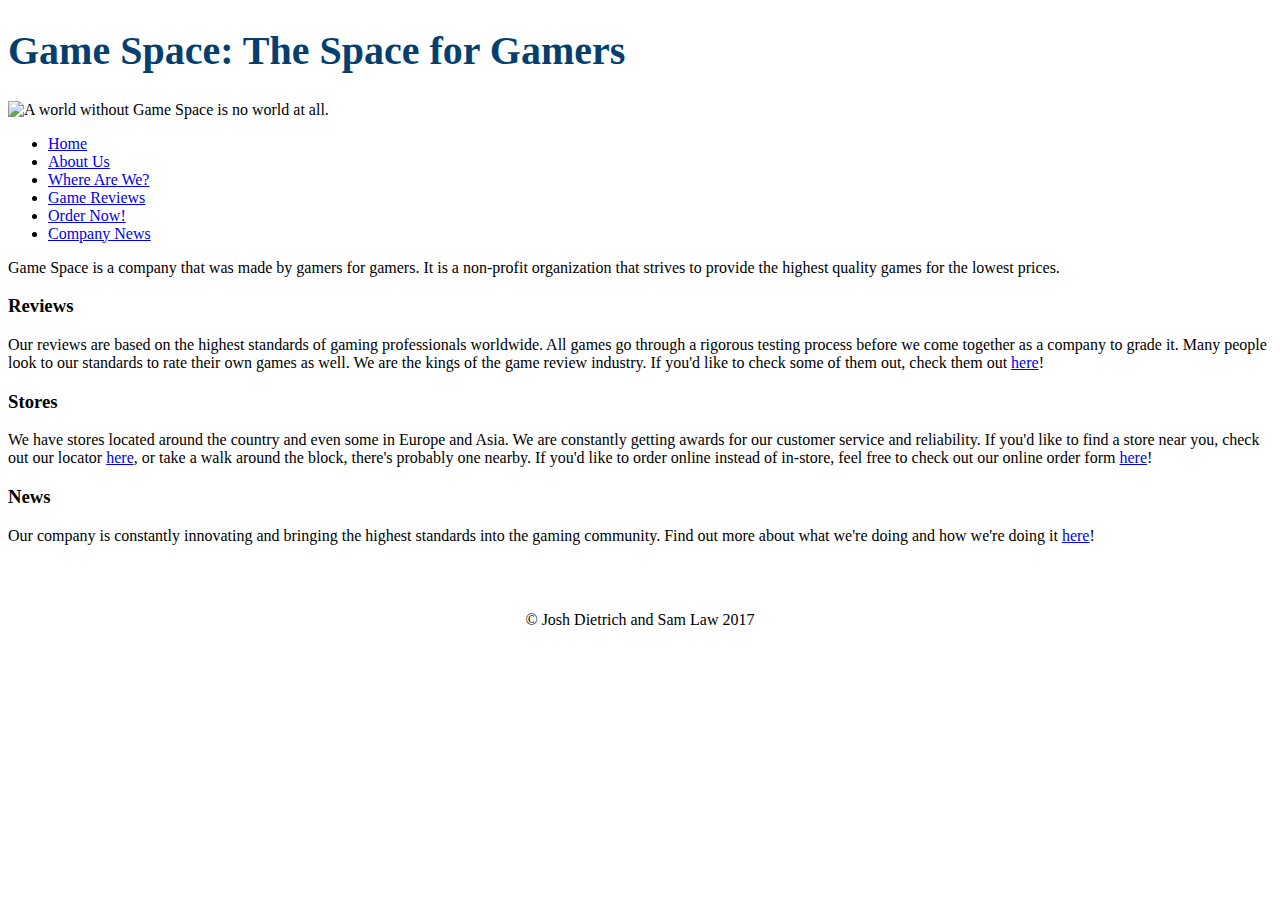
==== public_html/index.html @ b69701a1 "Merge pull request #1 from SamLaw2198/css_annie_stolte" ====
<!--Created by Josh Dietrich-->

<!DOCTYPE html>
<html lang='en'>

<head>
<meta charset="utf-8">

<title>Game Space!</title>
<link rel='icon' href='img/icon.png'/>
</head>

<body>

	<header>
		<h1 style="font-size: 40px; color: #053F6F">Game Space: The Space for Gamers</h1>
		<img src="img/icon.png" alt="A world without Game Space is no world at all."/>
	</header>

	<nav>
		<ul>
			<li><a href='index.html'>Home</a></li>
			<li><a href='about.html'>About Us</a></li>
			<li><a href='stores.html'>Where Are We?</a></li>
			<li><a href='review.html'>Game Reviews</a></li>
			<li><a href='order.html'>Order Now!</a></li>
			<li><a href='news.html'>Company News</a></li>
		</ul>
	</nav>

	<section>
		<div>
			<p>Game Space is a company that was made by gamers for gamers. It is a non-profit organization that strives to provide the highest quality games for the lowest prices. </p>

			<h3>Reviews</h3>
			<p>Our reviews are based on the highest standards of gaming professionals worldwide. All games go through a rigorous testing process before we come together as a company to grade it. Many people look to our standards to rate their own games as well. We are the kings of the game review industry. If you'd like to check some of them out, check them out <a href='review.html'>here</a>!

			<h3>Stores</h3>
			<p>We have stores located around the country and even some in Europe and Asia. We are constantly getting awards for our customer service and reliability. If you'd like to find a store near you, check out our locator <a href='stores.html'>here</a>, or take a walk around the block, there's probably one nearby. If you'd like to order online instead of in-store, feel free to check out our online order form <a href='order.html'>here</a>!

			<h3>News</h3>
			<p>Our company is constantly innovating and bringing the highest standards into the gaming community. Find out more about what we're doing and how we're doing it <a href='news.html'>here</a>!
		</div>
	</section>

	<footer>
		<div style='text-align: center; padding-top: 50px'>
			&copy; Josh Dietrich and Sam Law 2017
		</div>
	</footer>

</body>

</html>
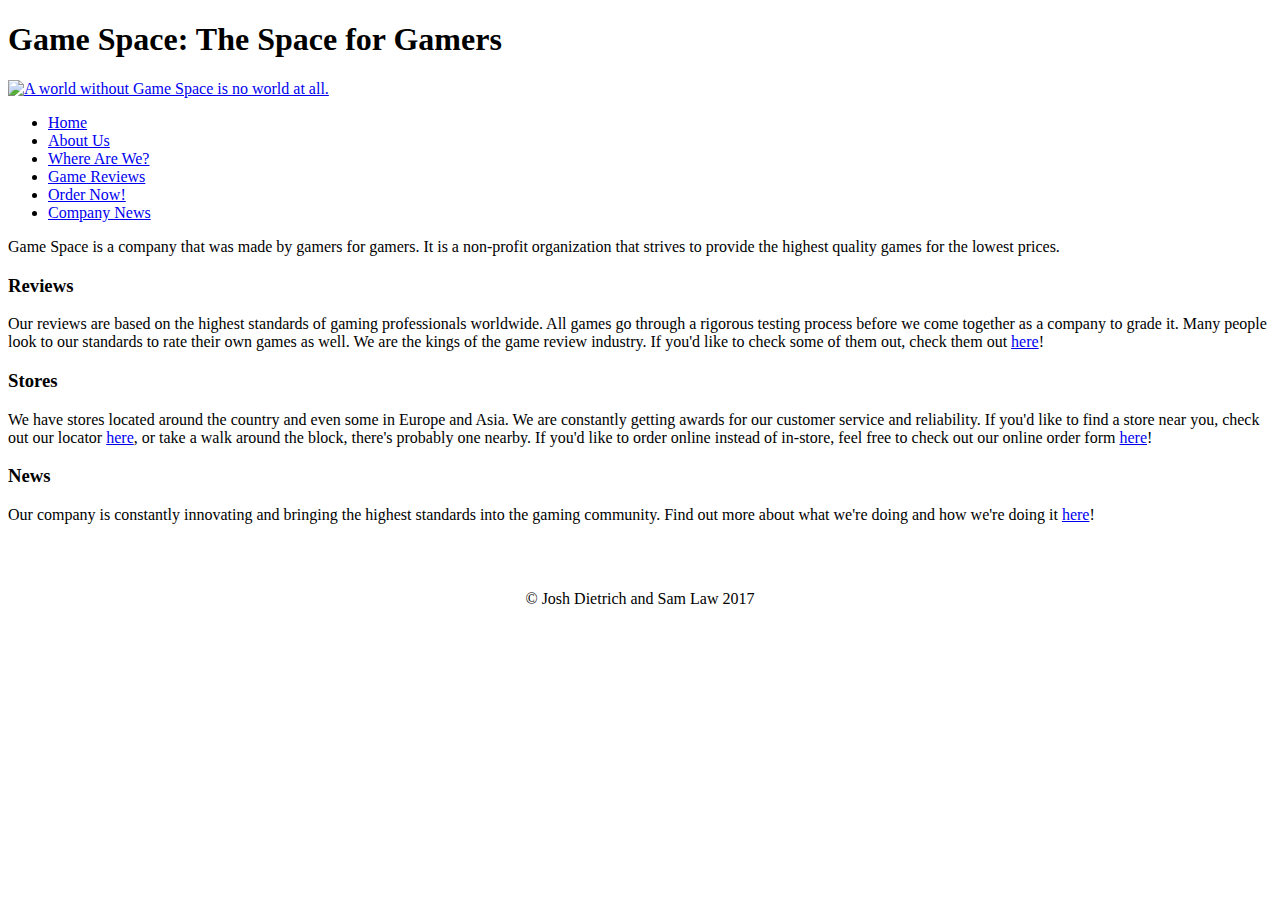
==== commit e5b2ba8a: "made logo into a link to index.html page" ====
--- a/public_html/index.html
+++ b/public_html/index.html
@@ -2,6 +2,8 @@
 
 <!DOCTYPE html>
 <html lang='en'>
+	<link rel="stylesheet" href="videogamecss.txt">
+
 
 <head>
 <meta charset="utf-8">
@@ -13,8 +15,10 @@
 <body>
 
 	<header>
-		<h1 style="font-size: 40px; color: #053F6F">Game Space: The Space for Gamers</h1>
+		<h1>Game Space: The Space for Gamers</h1>
+		<a href="index.html">
 		<img src="img/icon.png" alt="A world without Game Space is no world at all."/>
+		</a>
 	</header>
 
 	<nav>
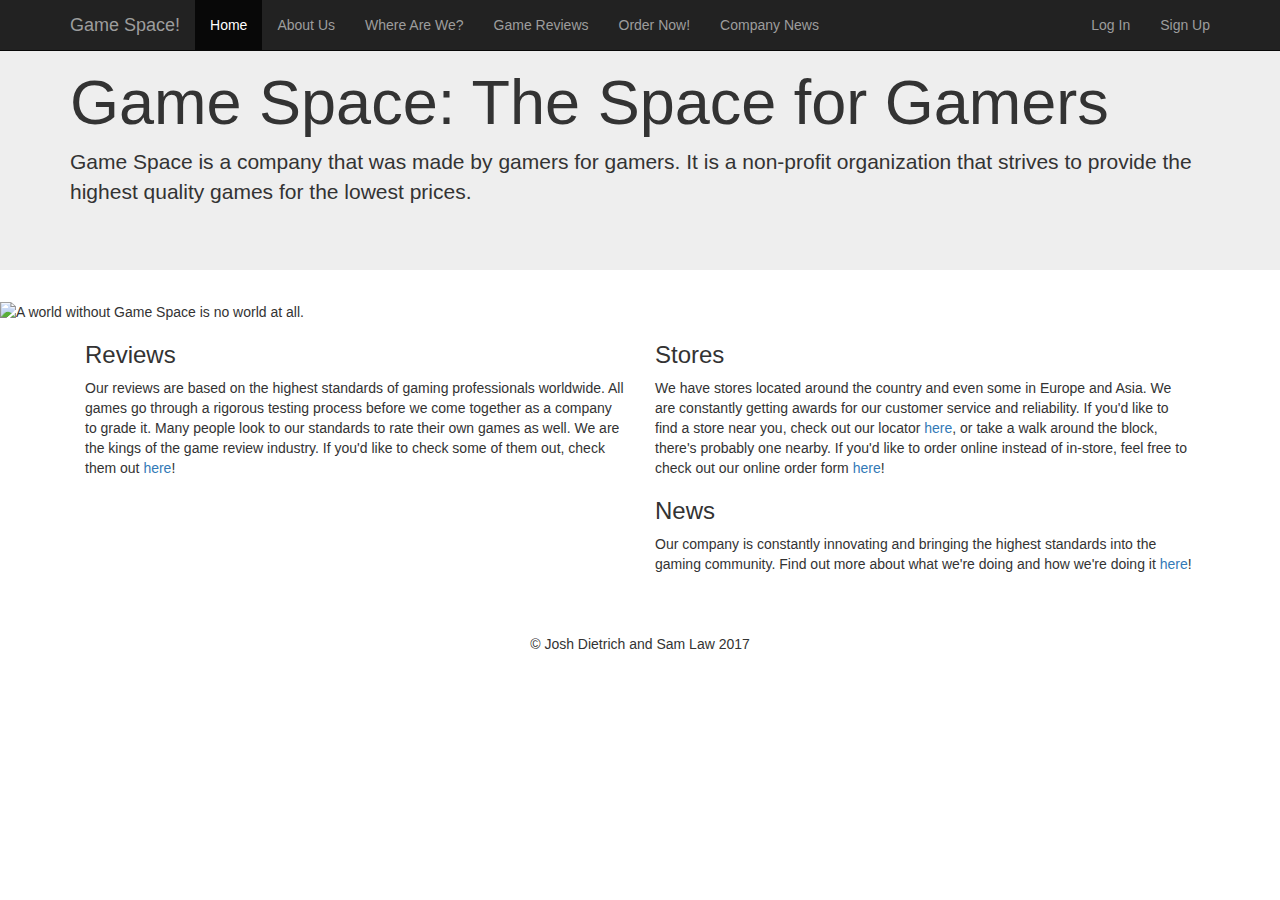
==== commit 0a19327d: "Added class="active" for the navbar for appropriate links on each page." ====
--- a/public_html/index.html
+++ b/public_html/index.html
@@ -2,57 +2,102 @@
 
 <!DOCTYPE html>
 <html lang='en'>
-	<link rel="stylesheet" href="videogamecss.txt">
-
 
 <head>
-<meta charset="utf-8">
+  <meta charset="utf-8">
+  <title>Game Space!</title>
+  <link rel='icon' href='img/icon.png'/>
+  <meta name="viewport" content="width=device-width, initial-scale=1">
 
-<title>Game Space!</title>
-<link rel='icon' href='img/icon.png'/>
+     <!-- Main CSS styles for Bootstrap -->
+  <link rel="stylesheet" href="https://maxcdn.bootstrapcdn.com/bootstrap/3.3.7/css/bootstrap.min.css">
+
+     <!-- Optional theme add-on -->
+  <link rel="stylesheet" href="https://bootswatch.com/superhero/bootstrap.min.css">
+
+      <!-- If you don't like how bootstrap looks, go here and see other themes
+           that are available:
+           https://bootswatch.com/
+
+           You can replace the 'optional theme' with links from the page below
+           to get that theme:
+           https://www.bootstrapcdn.com/bootswatch/
+    -->
+
+      <!-- Our custom stylesheet that WE write. We need this to not have our
+           text appear under the nav bar. -->
+  <link rel="stylesheet" href="css/custom.css">
 </head>
 
 <body>
+  <!-- Navigation Bar -->
+    <nav class="navbar navbar-inverse navbar-fixed-top">
+      <div class="container">
+        <div class="navbar-header">
+          <button type="button" class="navbar-toggle collapsed" data-toggle="collapse" data-target="#navbar" aria-expanded="false" aria-controls="navbar">
+            <span class="sr-only">Toggle navigation</span>
 
-	<header>
-		<h1>Game Space: The Space for Gamers</h1>
-		<a href="index.html">
-		<img src="img/icon.png" alt="A world without Game Space is no world at all."/>
-		</a>
-	</header>
+            <!-- Three line "hamburger" icon for the collapsed navigation -->
+            <span class="icon-bar"></span>
+            <span class="icon-bar"></span>
+            <span class="icon-bar"></span>
+          </button>
 
-	<nav>
-		<ul>
-			<li><a href='index.html'>Home</a></li>
-			<li><a href='about.html'>About Us</a></li>
-			<li><a href='stores.html'>Where Are We?</a></li>
-			<li><a href='review.html'>Game Reviews</a></li>
-			<li><a href='order.html'>Order Now!</a></li>
-			<li><a href='news.html'>Company News</a></li>
-		</ul>
-	</nav>
+          <!-- Title on nav bar -->
+          <a class="navbar-brand" href="#">Game Space!</a>
+        </div>
 
-	<section>
-		<div>
-			<p>Game Space is a company that was made by gamers for gamers. It is a non-profit organization that strives to provide the highest quality games for the lowest prices. </p>
+        <div id="navbar" class="collapse navbar-collapse">
+          <ul class="nav navbar-nav navbar-left">
+            <li class="active"><a href='index.html'>Home</a></li>
+            <li><a href='about.html'>About Us</a></li>
+            <li><a href='stores.html'>Where Are We?</a></li>
+            <li><a href='review.html'>Game Reviews</a></li>
+            <li><a href='order.html'>Order Now!</a></li>
+            <li><a href='news.html'>Company News</a></li>
+          </ul>
+          <ul class="nav navbar-nav navbar-right">
+            <li><a href='login.html'>Log In</a></li>
+            <li><a href='signup.html'>Sign Up</a></li>
+          </ul>
+        </div>
+      </div>
+    </nav>
 
-			<h3>Reviews</h3>
-			<p>Our reviews are based on the highest standards of gaming professionals worldwide. All games go through a rigorous testing process before we come together as a company to grade it. Many people look to our standards to rate their own games as well. We are the kings of the game review industry. If you'd like to check some of them out, check them out <a href='review.html'>here</a>!
+      <div class="jumbotron">
+        <div class="container">
+          <h1 class="display-3">Game Space: The Space for Gamers</h1>
+          <p>Game Space is a company that was made by gamers for gamers. It is a non-profit organization that strives to provide the highest quality games for the lowest prices. </p>
+        </div>
+      </div>
+  <img src="img/icon.png" alt="A world without Game Space is no world at all."/>
 
-			<h3>Stores</h3>
-			<p>We have stores located around the country and even some in Europe and Asia. We are constantly getting awards for our customer service and reliability. If you'd like to find a store near you, check out our locator <a href='stores.html'>here</a>, or take a walk around the block, there's probably one nearby. If you'd like to order online instead of in-store, feel free to check out our online order form <a href='order.html'>here</a>!
+  <section>
+    <div class="container">
+    <div class="col-xs-12 col-md-6">
 
-			<h3>News</h3>
-			<p>Our company is constantly innovating and bringing the highest standards into the gaming community. Find out more about what we're doing and how we're doing it <a href='news.html'>here</a>!
-		</div>
-	</section>
+      <h3>Reviews</h3>
+      <p>Our reviews are based on the highest standards of gaming professionals worldwide. All games go through a rigorous testing process before we come together as a company to grade it. Many people look to our standards to rate their own games as well. We are the kings of the game review industry. If you'd like to check some of them out, check them out <a href='review.html'>here</a>!
+      </div>
 
-	<footer>
-		<div style='text-align: center; padding-top: 50px'>
-			&copy; Josh Dietrich and Sam Law 2017
-		</div>
-	</footer>
+      <div class="col-xs-12 col-md-6">
+      <h3>Stores</h3>
+      <p>We have stores located around the country and even some in Europe and Asia. We are constantly getting awards for our customer service and reliability. If you'd like to find a store near you, check out our locator <a href='stores.html'>here</a>, or take a walk around the block, there's probably one nearby. If you'd like to order online instead of in-store, feel free to check out our online order form <a href='order.html'>here</a>!
+    
+      <h3>News</h3>
+      <p>Our company is constantly innovating and bringing the highest standards into the gaming community. Find out more about what we're doing and how we're doing it <a href='news.html'>here</a>!</p>
+    </div>
+    </div>
+  </section>
 
-</body>
+  <footer>
+    <div style='text-align: center; padding-top: 50px'>
+      &copy; Josh Dietrich and Sam Law 2017
+    </div>
+  </footer>
 
+ <!-- Scripts required to make Bootstrap work better. -->
+    <script src="https://ajax.googleapis.com/ajax/libs/jquery/1.12.4/jquery.min.js"></script>
+    <script type="text/javascript" src="https://maxcdn.bootstrapcdn.com/bootstrap/3.3.7/js/bootstrap.min.js"></script>
+  </body>
 </html>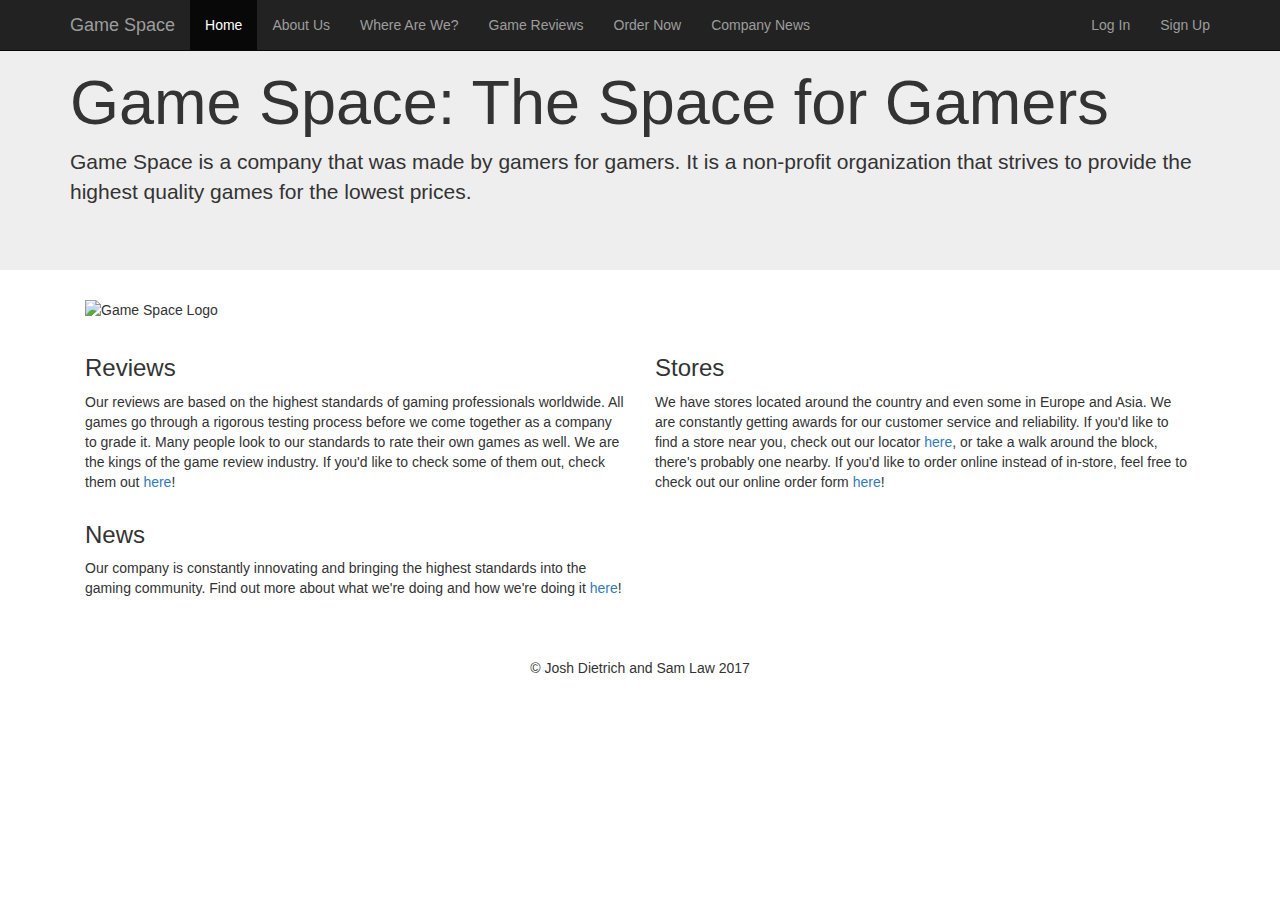
==== commit 806a9cfd: "Got rid of extra exclamation points." ====
--- a/public_html/index.html
+++ b/public_html/index.html
@@ -5,17 +5,14 @@
 
 <head>
   <meta charset="utf-8">
-  <title>Game Space!</title>
-  <link rel='icon' href='img/icon.png'/>
+  <title>Game Space</title>
+  <link rel='icon' href='img/icon.png' />
   <meta name="viewport" content="width=device-width, initial-scale=1">
-
-     <!-- Main CSS styles for Bootstrap -->
+  <!-- Main CSS styles for Bootstrap -->
   <link rel="stylesheet" href="https://maxcdn.bootstrapcdn.com/bootstrap/3.3.7/css/bootstrap.min.css">
-
-     <!-- Optional theme add-on -->
+  <!-- Optional theme add-on -->
   <link rel="stylesheet" href="https://bootswatch.com/superhero/bootstrap.min.css">
-
-      <!-- If you don't like how bootstrap looks, go here and see other themes
+  <!-- If you don't like how bootstrap looks, go here and see other themes
            that are available:
            https://bootswatch.com/
 
@@ -23,81 +20,95 @@
            to get that theme:
            https://www.bootstrapcdn.com/bootswatch/
     -->
-
-      <!-- Our custom stylesheet that WE write. We need this to not have our
+  <!-- Our custom stylesheet that WE write. We need this to not have our
            text appear under the nav bar. -->
   <link rel="stylesheet" href="css/custom.css">
 </head>
 
 <body>
   <!-- Navigation Bar -->
-    <nav class="navbar navbar-inverse navbar-fixed-top">
-      <div class="container">
-        <div class="navbar-header">
-          <button type="button" class="navbar-toggle collapsed" data-toggle="collapse" data-target="#navbar" aria-expanded="false" aria-controls="navbar">
+  <nav class="navbar navbar-inverse navbar-fixed-top">
+    <div class="container">
+      <div class="navbar-header">
+        <button type="button" class="navbar-toggle collapsed" data-toggle="collapse" data-target="#navbar" aria-expanded="false"
+          aria-controls="navbar">
             <span class="sr-only">Toggle navigation</span>
-
             <!-- Three line "hamburger" icon for the collapsed navigation -->
             <span class="icon-bar"></span>
             <span class="icon-bar"></span>
             <span class="icon-bar"></span>
           </button>
-
-          <!-- Title on nav bar -->
-          <a class="navbar-brand" href="#">Game Space!</a>
-        </div>
-
-        <div id="navbar" class="collapse navbar-collapse">
-          <ul class="nav navbar-nav navbar-left">
-            <li class="active"><a href='index.html'>Home</a></li>
-            <li><a href='about.html'>About Us</a></li>
-            <li><a href='stores.html'>Where Are We?</a></li>
-            <li><a href='review.html'>Game Reviews</a></li>
-            <li><a href='order.html'>Order Now!</a></li>
-            <li><a href='news.html'>Company News</a></li>
-          </ul>
-          <ul class="nav navbar-nav navbar-right">
-            <li><a href='login.html'>Log In</a></li>
-            <li><a href='signup.html'>Sign Up</a></li>
-          </ul>
-        </div>
+        <!-- Title on nav bar -->
+        <a class="navbar-brand" href="#">Game Space</a>
       </div>
-    </nav>
-
-      <div class="jumbotron">
-        <div class="container">
-          <h1 class="display-3">Game Space: The Space for Gamers</h1>
-          <p>Game Space is a company that was made by gamers for gamers. It is a non-profit organization that strives to provide the highest quality games for the lowest prices. </p>
-        </div>
+      <div id="navbar" class="collapse navbar-collapse">
+        <ul class="nav navbar-nav navbar-left">
+          <li class="active"><a href='index.html'>Home</a></li>
+          <li><a href='about.html'>About Us</a></li>
+          <li><a href='stores.html'>Where Are We?</a></li>
+          <li><a href='review.html'>Game Reviews</a></li>
+          <li><a href='order.html'>Order Now</a></li>
+          <li><a href='news.html'>Company News</a></li>
+        </ul>
+        <ul class="nav navbar-nav navbar-right">
+          <li><a href='login.html'>Log In</a></li>
+          <li><a href='signup.html'>Sign Up</a></li>
+        </ul>
       </div>
-  <img src="img/icon.png" alt="A world without Game Space is no world at all."/>
-
+    </div>
+  </nav>
+  <div class="jumbotron">
+    <div class="container">
+      <h1 class="display-3">Game Space: The Space for Gamers</h1>
+      <p>Game Space is a company that was made by gamers for 
+        gamers. It is a non-profit organization that strives to provide
+        the highest quality games for the lowest prices.</p>
+    </div>
+  </div>
   <section>
+    <div class="container" style="margin-bottom: 15px;">
+      <div class="col-xs-12 col-md-12">
+        <img src="img/icon.png" alt="Game Space Logo"/>
+      </div>
+    </div>
     <div class="container">
-    <div class="col-xs-12 col-md-6">
-
-      <h3>Reviews</h3>
-      <p>Our reviews are based on the highest standards of gaming professionals worldwide. All games go through a rigorous testing process before we come together as a company to grade it. Many people look to our standards to rate their own games as well. We are the kings of the game review industry. If you'd like to check some of them out, check them out <a href='review.html'>here</a>!
+      <div class="col-xs-12 col-md-6">
+        <h3>Reviews</h3>
+        <p>Our reviews are based on the highest standards of gaming professionals worldwide. 
+          All games go through a rigorous testing process 
+          before we come together as a company to grade it. 
+          Many people look to our standards to rate their own games 
+          as well. We are the kings of the game review industry. 
+          If you'd like to check some of them out, check
+          them out <a href='review.html'>here</a>!</p>
       </div>
-
       <div class="col-xs-12 col-md-6">
-      <h3>Stores</h3>
-      <p>We have stores located around the country and even some in Europe and Asia. We are constantly getting awards for our customer service and reliability. If you'd like to find a store near you, check out our locator <a href='stores.html'>here</a>, or take a walk around the block, there's probably one nearby. If you'd like to order online instead of in-store, feel free to check out our online order form <a href='order.html'>here</a>!
-    
-      <h3>News</h3>
-      <p>Our company is constantly innovating and bringing the highest standards into the gaming community. Find out more about what we're doing and how we're doing it <a href='news.html'>here</a>!</p>
-    </div>
+        <h3>Stores</h3>
+        <p>We have stores located around the country and even 
+          some in Europe and Asia. We are constantly getting awards for
+          our customer service and reliability. If you'd like to 
+          find a store near you, check out our locator <a href='stores.html'>here</a>,
+          or take a walk around the block, there's probably one 
+          nearby. If you'd like to order online instead of in-store,
+          feel free to check out our online order form <a href='order.html'>here</a>!</p>
+      </div>
+    </div>  
+    <div class="container">
+      <div class="col-xs-12 col-md-6">
+        <h3>News</h3>
+        <p>Our company is constantly innovating and bringing 
+          the highest standards into the gaming community. Find out more
+          about what we're doing and how we're doing it <a href='news.html'>here</a>!</p>
+      </div>
     </div>
   </section>
-
   <footer>
     <div style='text-align: center; padding-top: 50px'>
       &copy; Josh Dietrich and Sam Law 2017
     </div>
   </footer>
-
- <!-- Scripts required to make Bootstrap work better. -->
-    <script src="https://ajax.googleapis.com/ajax/libs/jquery/1.12.4/jquery.min.js"></script>
-    <script type="text/javascript" src="https://maxcdn.bootstrapcdn.com/bootstrap/3.3.7/js/bootstrap.min.js"></script>
-  </body>
+  <!-- Scripts required to make Bootstrap work better. -->
+  <script src="https://ajax.googleapis.com/ajax/libs/jquery/1.12.4/jquery.min.js"></script>
+  <script type="text/javascript" src="https://maxcdn.bootstrapcdn.com/bootstrap/3.3.7/js/bootstrap.min.js"></script>
+</body>
 </html>--- a/public_html/css/custom.css
+++ b/public_html/css/custom.css
@@ -0,0 +1,30 @@
+/* Move our main document below the menu */
+.below_menu_container {
+  padding-top: 50px;
+}
+
+img {
+	display: block;
+	margin: auto;
+}
+
+h2 {
+	display: block;
+	text-align: center;
+	padding: 15px;
+	color: orange;
+}
+
+.table_header_row {
+	font-size: 22px;
+}
+
+th {
+	font-size: 15px;
+	font-family: arial,sans-serif;
+}
+
+td {
+	font-size: 15px;
+	font-family: arial,sans-serif;
+}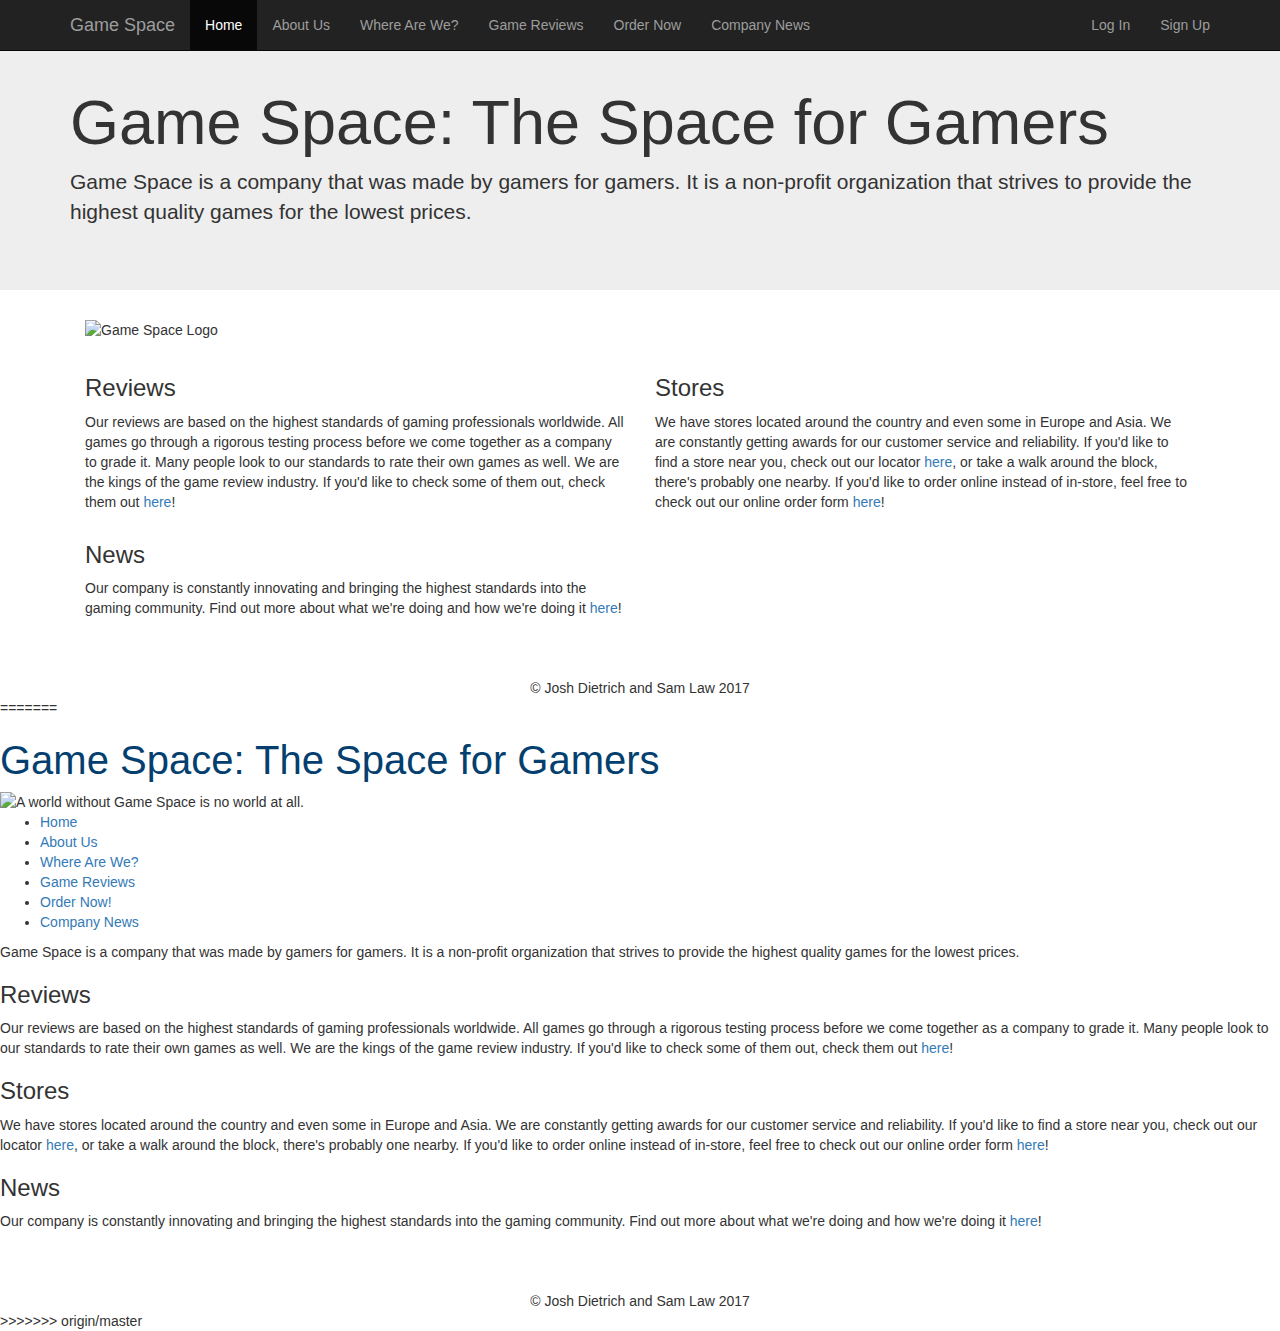
==== commit 922f1846: "Merge remote-tracking branch 'origin/master' into finalize_site" ====
--- a/public_html/index.html
+++ b/public_html/index.html
@@ -26,6 +26,7 @@
 </head>
 
 <body>
+<<<<<<< HEAD
   <!-- Navigation Bar -->
   <nav class="navbar navbar-inverse navbar-fixed-top">
     <div class="container">
@@ -110,5 +111,45 @@
   <!-- Scripts required to make Bootstrap work better. -->
   <script src="https://ajax.googleapis.com/ajax/libs/jquery/1.12.4/jquery.min.js"></script>
   <script type="text/javascript" src="https://maxcdn.bootstrapcdn.com/bootstrap/3.3.7/js/bootstrap.min.js"></script>
+=======
+
+	<header>
+		<h1 style="font-size: 40px; color: #053F6F">Game Space: The Space for Gamers</h1>
+		<img src="img/icon.png" alt="A world without Game Space is no world at all."/>
+	</header>
+
+	<nav>
+		<ul>
+			<li><a href='index.html'>Home</a></li>
+			<li><a href='about.html'>About Us</a></li>
+			<li><a href='stores.html'>Where Are We?</a></li>
+			<li><a href='review.html'>Game Reviews</a></li>
+			<li><a href='order.html'>Order Now!</a></li>
+			<li><a href='news.html'>Company News</a></li>
+		</ul>
+	</nav>
+
+	<section>
+		<div>
+			<p>Game Space is a company that was made by gamers for gamers. It is a non-profit organization that strives to provide the highest quality games for the lowest prices. </p>
+
+			<h3>Reviews</h3>
+			<p>Our reviews are based on the highest standards of gaming professionals worldwide. All games go through a rigorous testing process before we come together as a company to grade it. Many people look to our standards to rate their own games as well. We are the kings of the game review industry. If you'd like to check some of them out, check them out <a href='review.html'>here</a>!
+
+			<h3>Stores</h3>
+			<p>We have stores located around the country and even some in Europe and Asia. We are constantly getting awards for our customer service and reliability. If you'd like to find a store near you, check out our locator <a href='stores.html'>here</a>, or take a walk around the block, there's probably one nearby. If you'd like to order online instead of in-store, feel free to check out our online order form <a href='order.html'>here</a>!
+
+			<h3>News</h3>
+			<p>Our company is constantly innovating and bringing the highest standards into the gaming community. Find out more about what we're doing and how we're doing it <a href='news.html'>here</a>!
+		</div>
+	</section>
+
+	<footer>
+		<div style='text-align: center; padding-top: 50px'>
+			&copy; Josh Dietrich and Sam Law 2017
+		</div>
+	</footer>
+
+>>>>>>> origin/master
 </body>
 </html>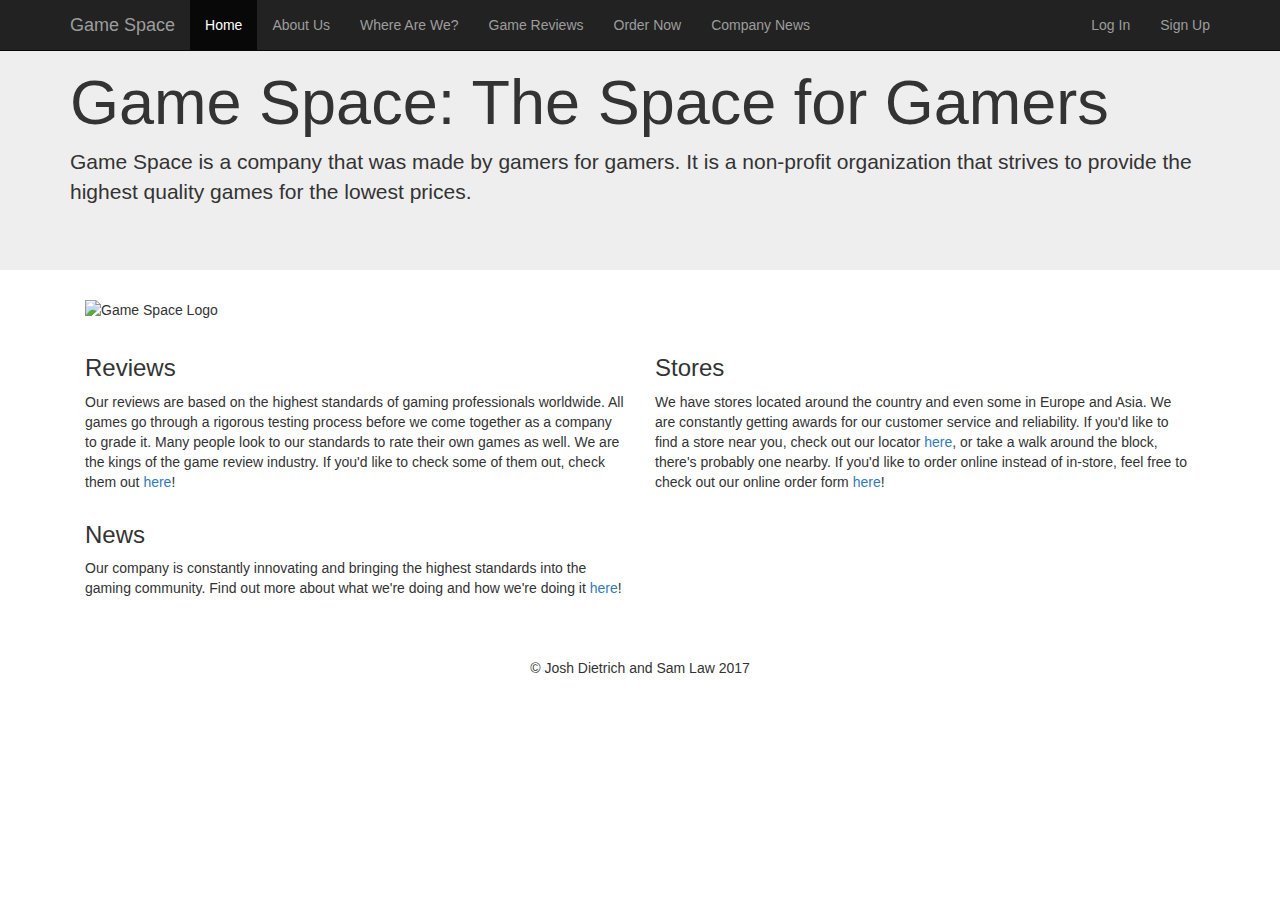
==== commit c7289e4b: "fixing" ====
--- a/public_html/index.html
+++ b/public_html/index.html
@@ -26,7 +26,6 @@
 </head>
 
 <body>
-<<<<<<< HEAD
   <!-- Navigation Bar -->
   <nav class="navbar navbar-inverse navbar-fixed-top">
     <div class="container">
@@ -111,45 +110,5 @@
   <!-- Scripts required to make Bootstrap work better. -->
   <script src="https://ajax.googleapis.com/ajax/libs/jquery/1.12.4/jquery.min.js"></script>
   <script type="text/javascript" src="https://maxcdn.bootstrapcdn.com/bootstrap/3.3.7/js/bootstrap.min.js"></script>
-=======
-
-	<header>
-		<h1 style="font-size: 40px; color: #053F6F">Game Space: The Space for Gamers</h1>
-		<img src="img/icon.png" alt="A world without Game Space is no world at all."/>
-	</header>
-
-	<nav>
-		<ul>
-			<li><a href='index.html'>Home</a></li>
-			<li><a href='about.html'>About Us</a></li>
-			<li><a href='stores.html'>Where Are We?</a></li>
-			<li><a href='review.html'>Game Reviews</a></li>
-			<li><a href='order.html'>Order Now!</a></li>
-			<li><a href='news.html'>Company News</a></li>
-		</ul>
-	</nav>
-
-	<section>
-		<div>
-			<p>Game Space is a company that was made by gamers for gamers. It is a non-profit organization that strives to provide the highest quality games for the lowest prices. </p>
-
-			<h3>Reviews</h3>
-			<p>Our reviews are based on the highest standards of gaming professionals worldwide. All games go through a rigorous testing process before we come together as a company to grade it. Many people look to our standards to rate their own games as well. We are the kings of the game review industry. If you'd like to check some of them out, check them out <a href='review.html'>here</a>!
-
-			<h3>Stores</h3>
-			<p>We have stores located around the country and even some in Europe and Asia. We are constantly getting awards for our customer service and reliability. If you'd like to find a store near you, check out our locator <a href='stores.html'>here</a>, or take a walk around the block, there's probably one nearby. If you'd like to order online instead of in-store, feel free to check out our online order form <a href='order.html'>here</a>!
-
-			<h3>News</h3>
-			<p>Our company is constantly innovating and bringing the highest standards into the gaming community. Find out more about what we're doing and how we're doing it <a href='news.html'>here</a>!
-		</div>
-	</section>
-
-	<footer>
-		<div style='text-align: center; padding-top: 50px'>
-			&copy; Josh Dietrich and Sam Law 2017
-		</div>
-	</footer>
-
->>>>>>> origin/master
 </body>
 </html>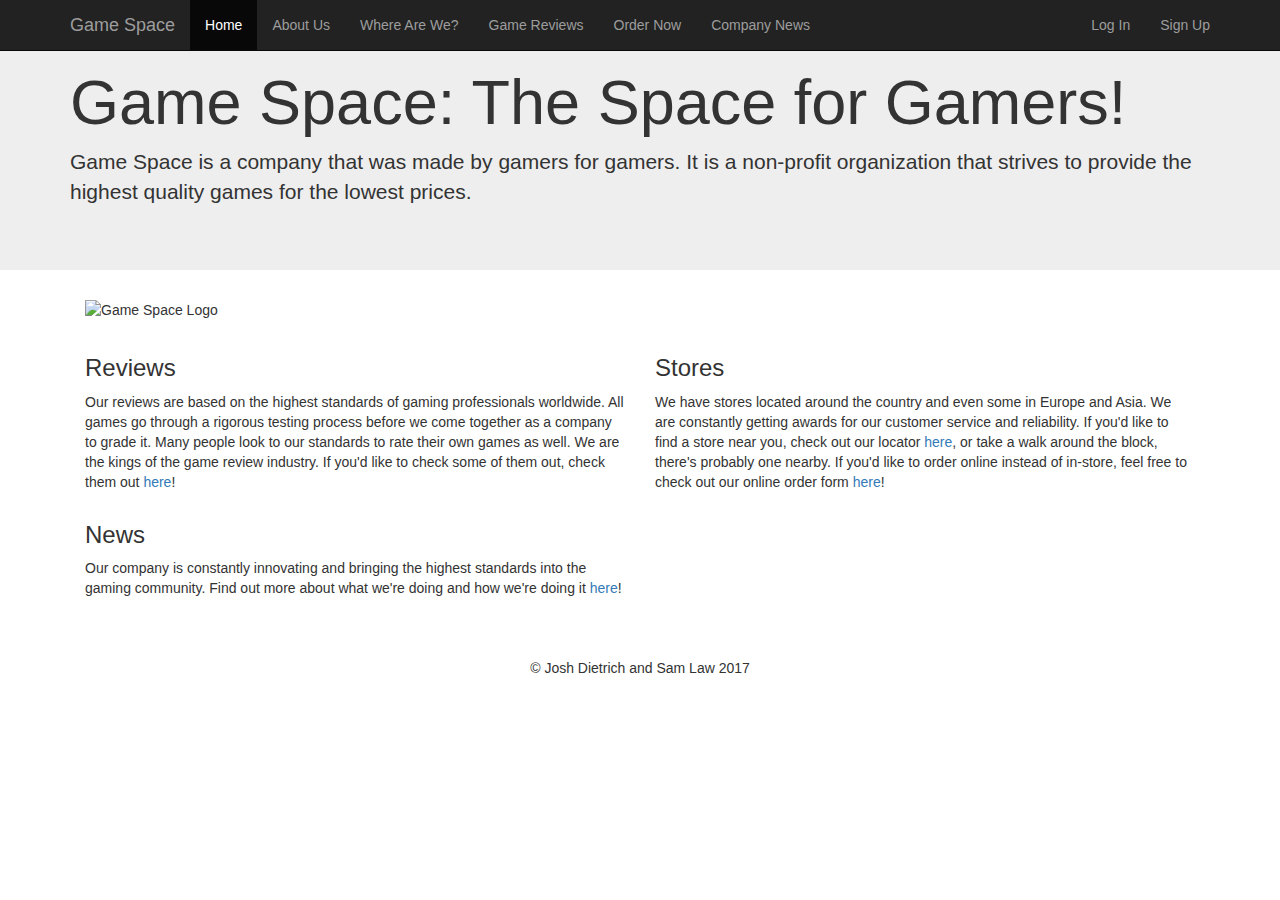
==== commit 06b94547: "update !" ====
--- a/public_html/index.html
+++ b/public_html/index.html
@@ -59,7 +59,7 @@
   </nav>
   <div class="jumbotron">
     <div class="container">
-      <h1 class="display-3">Game Space: The Space for Gamers</h1>
+      <h1 class="display-3">Game Space: The Space for Gamers!</h1>
       <p>Game Space is a company that was made by gamers for 
         gamers. It is a non-profit organization that strives to provide
         the highest quality games for the lowest prices.</p>
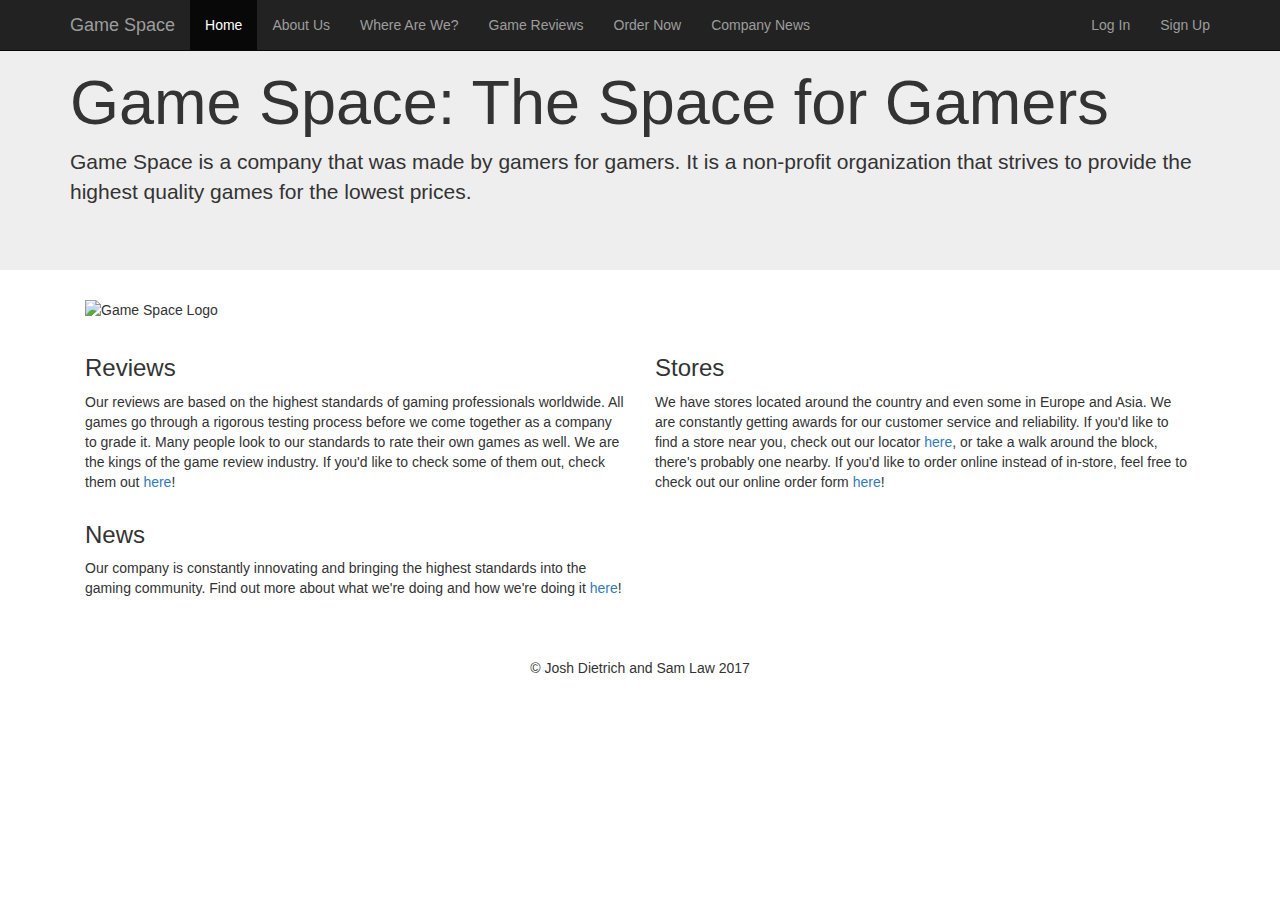
==== commit 7ea66b7d: "delete ! <Test Webhook>" ====
--- a/public_html/index.html
+++ b/public_html/index.html
@@ -59,7 +59,7 @@
   </nav>
   <div class="jumbotron">
     <div class="container">
-      <h1 class="display-3">Game Space: The Space for Gamers!</h1>
+      <h1 class="display-3">Game Space: The Space for Gamers</h1>
       <p>Game Space is a company that was made by gamers for 
         gamers. It is a non-profit organization that strives to provide
         the highest quality games for the lowest prices.</p>
